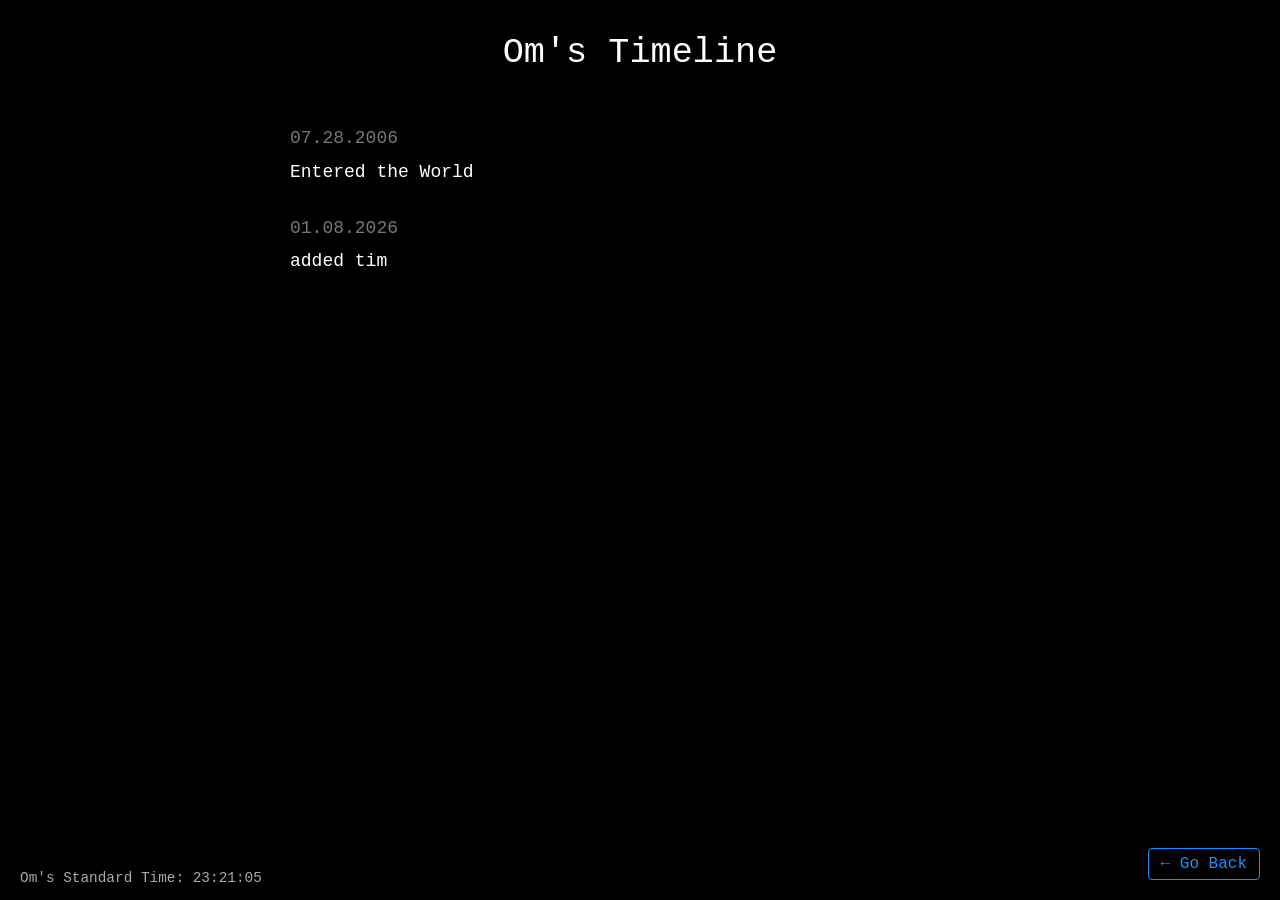
==== timeline.html @ e99fb157 "new timeline feature" ====
<!DOCTYPE html>
<html lang="en">

<head>
    <meta charset="UTF-8">
    <meta name="viewport" content="width=device-width, initial-scale=1.0">
    <title>Om's Timeline</title>
    <link rel="stylesheet" href="timeline.css">
</head>

<body>
    <main id="timeline-page">
        <h1 id="timeline-heading">Om's Timeline</h1>

        <div id="timeline"></div>
    </main>

    <!-- Om's Standard Time -->
    <div id="om-time">Om's Standard Time: <span id="time"></span></div>

    <!-- Go Back button fixed at bottom-right -->
    <button id="back-button">← Go Back</button>

    <script src="timeline.js"></script>
</body>

</html>
---- timeline.css ----
/* BODY & FONT */
body {
    margin: 0;
    padding: 0;
    background: #000;
    /* dark background */
    color: #fff;
    font-family: Menlo, Consolas, "Courier New", monospace;
    font-size: 18px;
    line-height: 1.7;
}

/* PAGE HEADING */
#timeline-heading {
    text-align: center;
    font-size: 2.2rem;
    font-weight: normal;
    margin-bottom: 40px;
    color: #fff;
}

/* TIMELINE CONTAINER */
#timeline {
    max-width: 700px;
    margin: 0 auto 100px auto;
    /* bottom space for fixed time */
    padding: 0 20px;
}

/* TIMELINE ENTRY */
.entry {
    margin-bottom: 25px;
}

/* DATE STYLE */
.entry .date {
    color: #777;
    display: block;
    margin-bottom: 3px;
}

/* DESCRIPTION STYLE */
.entry .desc {
    color: #fff;
    display: block;
}

/* LINKS: DOTTED UNDERLINE */
.entry a {
    color: #1e90ff;
    text-decoration-line: underline;
    text-decoration-style: dotted;
    text-decoration-thickness: 1px;
    text-underline-offset: 4px;
}

.entry a:hover {
    text-decoration-style: solid;
}


/* Back button fixed bottom-right */
#back-button {
    position: fixed;
    bottom: 20px;
    right: 20px;
    background: transparent;
    border: 1px solid #1e90ff;
    color: #1e90ff;
    padding: 6px 12px;
    font-family: Menlo, Consolas, "Courier New", monospace;
    font-size: 1rem;
    cursor: pointer;
    border-radius: 4px;
    transition: all 0.2s ease;
    z-index: 1000;
    /* stay above timeline */
}

#back-button:hover {
    background: #1e90ff;
    color: #000;
}


#om-time {
    position: fixed;
    bottom: 10px;
    left: 20px;
    color: #aaa;
    font-family: Menlo, Consolas, "Courier New", monospace;
    font-size: 0.9rem;
    z-index: 1000;
}
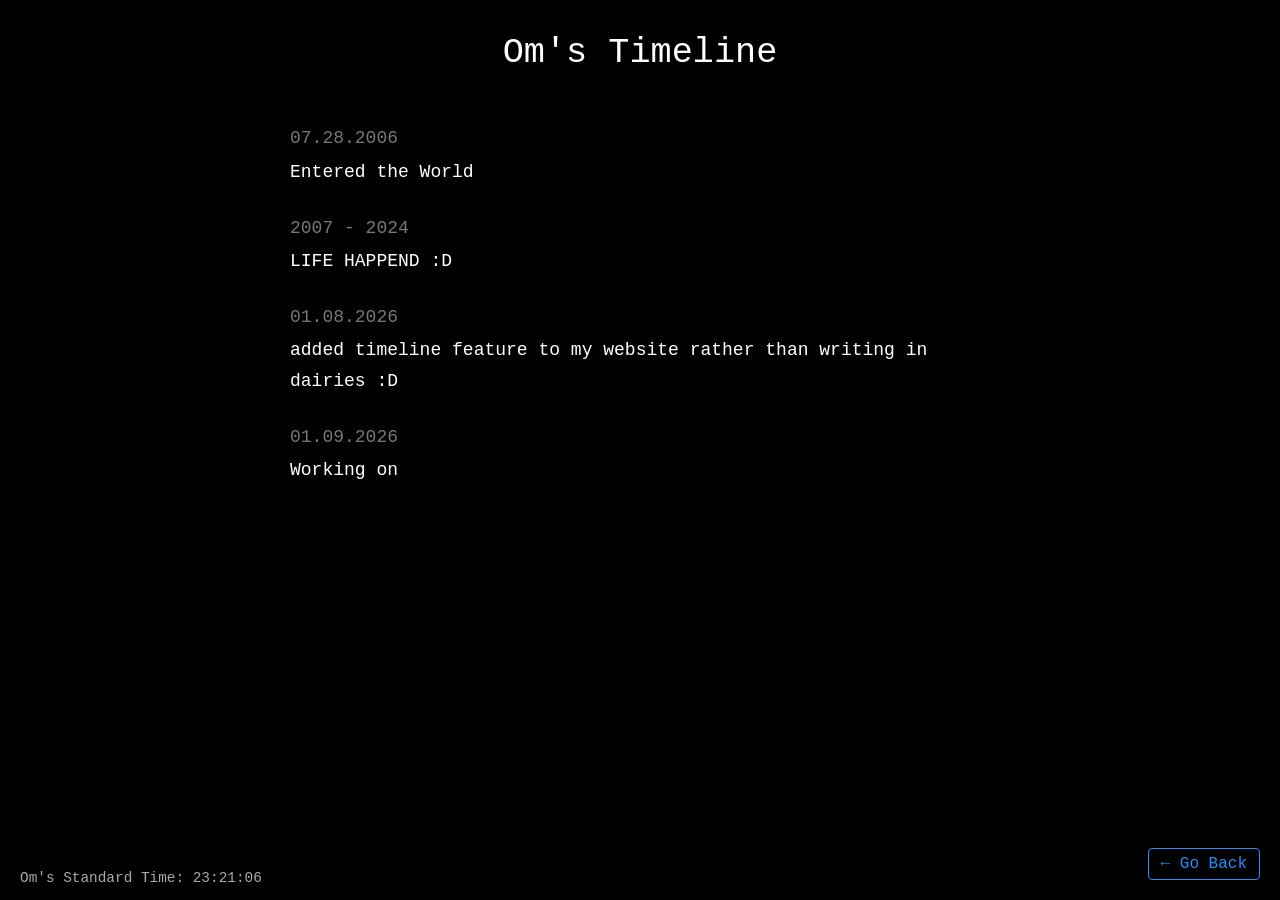
==== commit 82e17354: "update" ====
--- a/timeline.html
+++ b/timeline.html
@@ -4,7 +4,7 @@
 <head>
     <meta charset="UTF-8">
     <meta name="viewport" content="width=device-width, initial-scale=1.0">
-    <title>Om's Timeline</title>
+    <title>Timeline</title>
     <link rel="stylesheet" href="timeline.css">
 </head>
 
